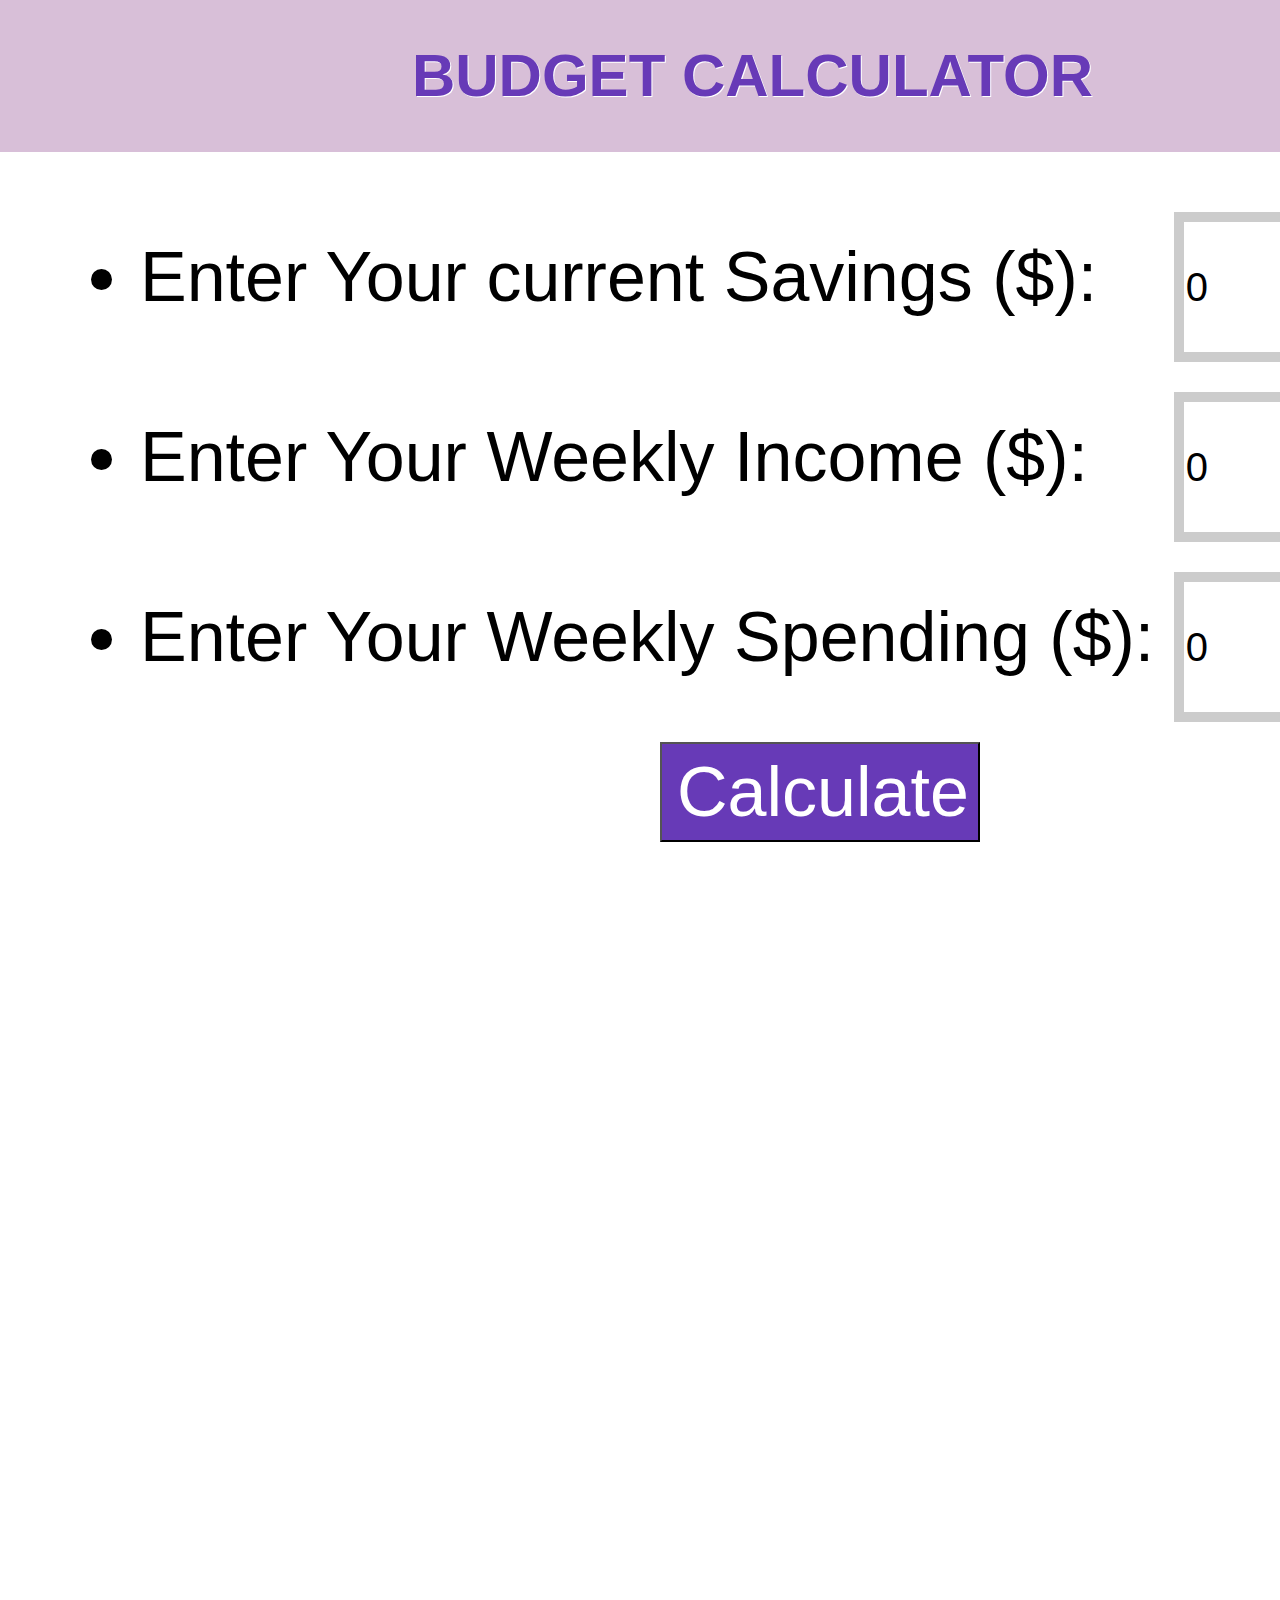
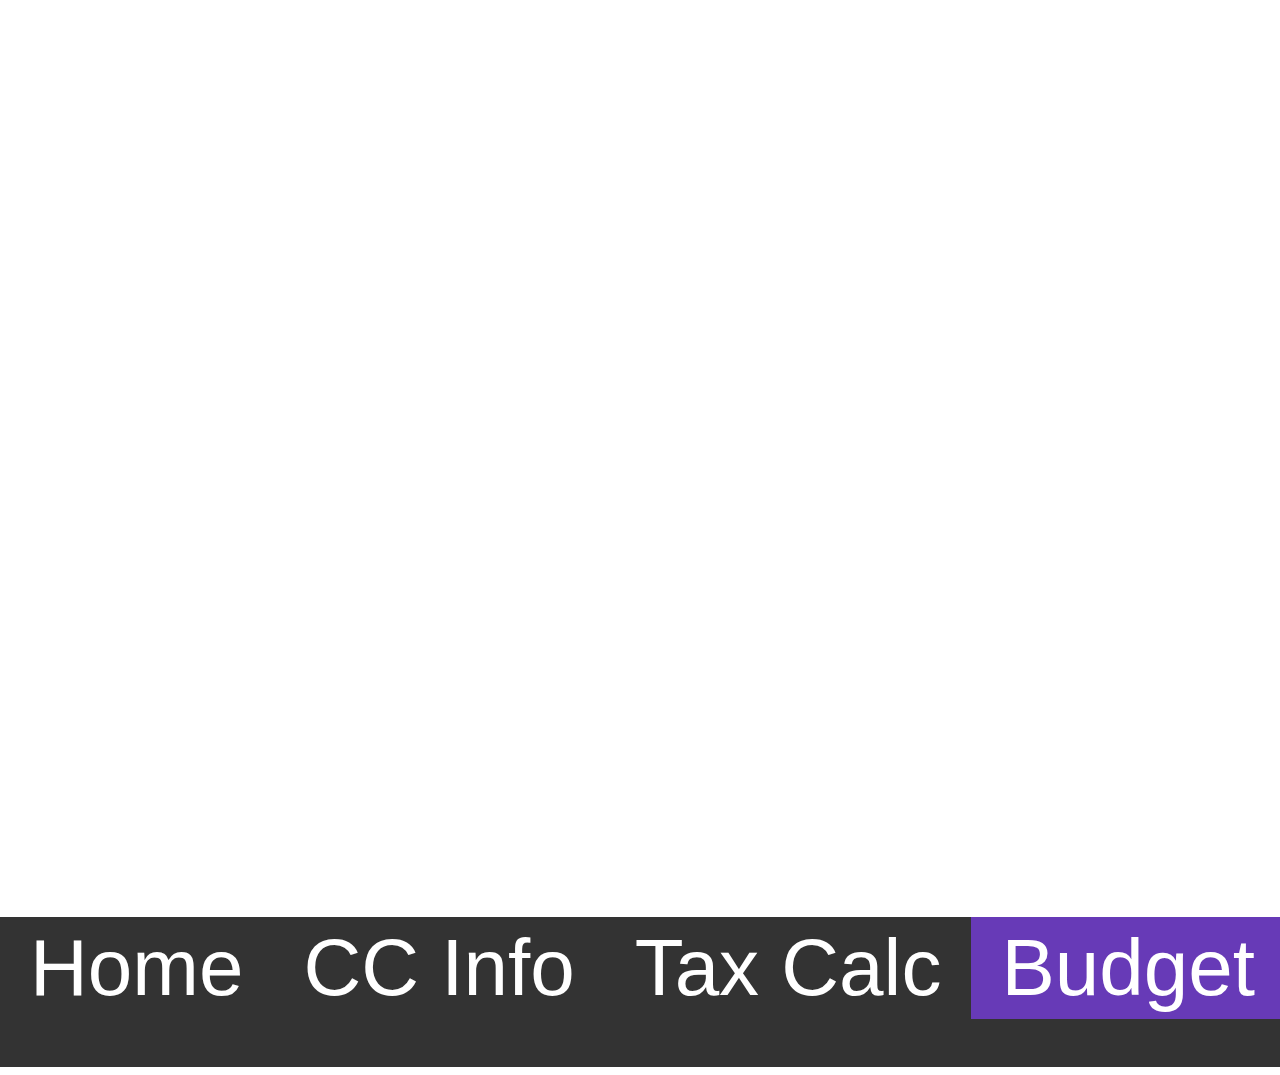
==== BudgetCalculator.html @ 9c516c4c "graph stuff for budget page" ====
<html>
<head>
    <title>Tax Calculator Page Page</title>
    <link rel="stylesheet" type="text/css" href="extras.css" />
    <script src="budgetcalc.js"></script>
    <script src="https://canvasjs.com/assets/script/canvasjs.min.js"></script>

</head>
<body>
    <div>
        <header>
            <div class="page-title">
                <h1>Budget Calculator</h1>
            </div>
        </header>
        <main>
            <div class="taxwrapper">
                <form class="mainform" id="taxform">
                    <ul class="form-style-2">
                        <li class="inputHeader">Enter Your current Savings ($): <input type="number" value="0" name="savings" id="savings"></li>
                        <li class="inputHeader">Enter Your Weekly Income ($): <input type="number" value="0" name="income" id="income"></li>
                        <li class="inputHeader">Enter Your Weekly Spending ($): <input type="number" value="0" name="spending" id="spending"></li>
                        <input type="button" onclick="calculatebudget(); budgetgraph();" value="Calculate Your Budget!" />
                        <p><span id="result"></span></p>
                        <br><br><br><br>
                        <div><span id = "chartContainer"></span></div>
                    </ul>
                </form>
            </div>
        </main>
        <div class="home-bar">
            <a href="HomePage.html">Home</a>
            <a href="CreditCard.html">CC Info</a>
            <a href="Taxcalculator.html">Tax Calc</a>
            <a class='active' href="#home">Budget Calc</a>
        </div>
    </div>
</body>
</html>
---- extras.css ----
body {
	background-repeat: no-repeat;
	font-family: Avenir, sans-serif;
    margin-top: 0px;
    margin-left: 0px;
}

main {
    height: 2315px;
    width: 1500px;
}

.page-title{
	text-align: center;
	color: #673AB7;
	padding-top: 1px;
	padding-bottom: 1px;
	font-size: 30px;
	margin-bottom:50px;
	text-transform: uppercase;
	background-color: #D8BFD8;
    text-shadow: 1px 1px white;
    width: 1505px;
    height: 150px;

}

.links{
	color: black;
	background: white;
	text-align: center;
	border-style: solid;
	border-width: 4px;
	float: center;
	height: 280px;
	width: 1300px;
	margin-left: 100px;
	margin-top: 10px;
	margin-bottom: 50px;
	padding-top: 40px;
	padding-bottom: 30px;
}

.website {
    margin-top: 5px;
    font-size: 60px;
}

.homebody{
    font-style: italic;
    font-size: 80px;
    margin-left: 10px;
    margin-right: 10px;
    padding-top: 5px;
    text-align:center;
}

.homebody p
{
    font-style:normal;
}

.homebody ul {
    list-style-type: none;
    padding-left: 0;
    font-size:15px;
}
.homebody li {
    text-align:center;

}

.words{
	font-size: 50px;
	padding-top: 1px;
	margin-top: 2px;
	margin-bottom: 2px;
    margin-left: 10px;
}

/* Change the link color to #111 (black) on hover */

#embeddedCalc {
    zoom: 400%;
}

.home-bar{
    background-color: #333;
    overflow: auto;
    width: 1505px;
    height: 150px;
    position: relative;
}

.home-bar a {
  float: left;
  display: block;
  color: white;
  text-align: center;
  padding: 5px 30px;
  text-decoration: none;
  font-size: 80px;
}

/*tax calc*/

.taxwrapper{
    text-align:center;


}
.taxform {
    display: inline-block;
}

#result {
    font-size: 80px;
}

/* Change the link color to #111 (black) on hover */
.home-bar a:hover {
  background-color: #111;
}

.home-bar a.active {
  background-color: #673AB7;
}

.inputHeader {
    font-size: 70px;
    text-align: left;
    padding-bottom: 20px;
    padding-top: 10px;
}

input[type=text], select {
    display: compact;
    border: 10px solid #ccc;
    box-sizing: border-box;
    height: 150px;
    width: 500px;
    font-size: 40px;
}

input[type=comment], select {
    display: compact;
    border: 10px solid #ccc;
    box-sizing: border-box;
    height: 150px;
    width: 1015px;
    font-size: 40px;
}
input[type=email], select {
    display: compact;
    border: 10px solid #ccc;
    box-sizing: border-box;
    height: 150px;
    width: 1015px;
    font-size: 40px;
}

input[type=number], select {
    display: compact;
    border: 10px solid #ccc;
    box-sizing: border-box;
    height: 150px;
    width: 315px;
    font-size: 40px;
}
#savings{
    margin-left: 57.14px;
}
#income{
    margin-left: 66.27px;
}

.form-style-1 input[type=button], .form-style-1 input[type=button]{
    background: #673AB7;
    padding: 8px 15px 8px 15px;
    font-size: 70px;
    color: #fff;
    height: 100px;
    width: 300px;
}
.form-style-1 input[type=button]:hover, .form-style-1 input[type=button]:hover{
    background: #D8BFD8;
    box-shadow:none;
    -moz-box-shadow:none;
    -webkit-box-shadow:none;
}

.form-style-2 {
    margin-left: 100px;

}

.form-style-2 input[type=button], .form-style-1 input[type=button]{
    background: #673AB7;
    padding: 8px 15px 8px 15px;
    font-size: 70px;
    color: #fff;
    height: 100px;
    width: 320px;
}

.form-style-2 input[type=button]:hover, .form-style-1 input[type=button]:hover{
    background: #D8BFD8;
    box-shadow:none;
    -moz-box-shadow:none;
    -webkit-box-shadow:none;
}
.form-style-1 .required{
    color:red;
}

.mainform {
    float: center;
}

#chartContainer{
    width: 1230px;
    height: 975px;
}
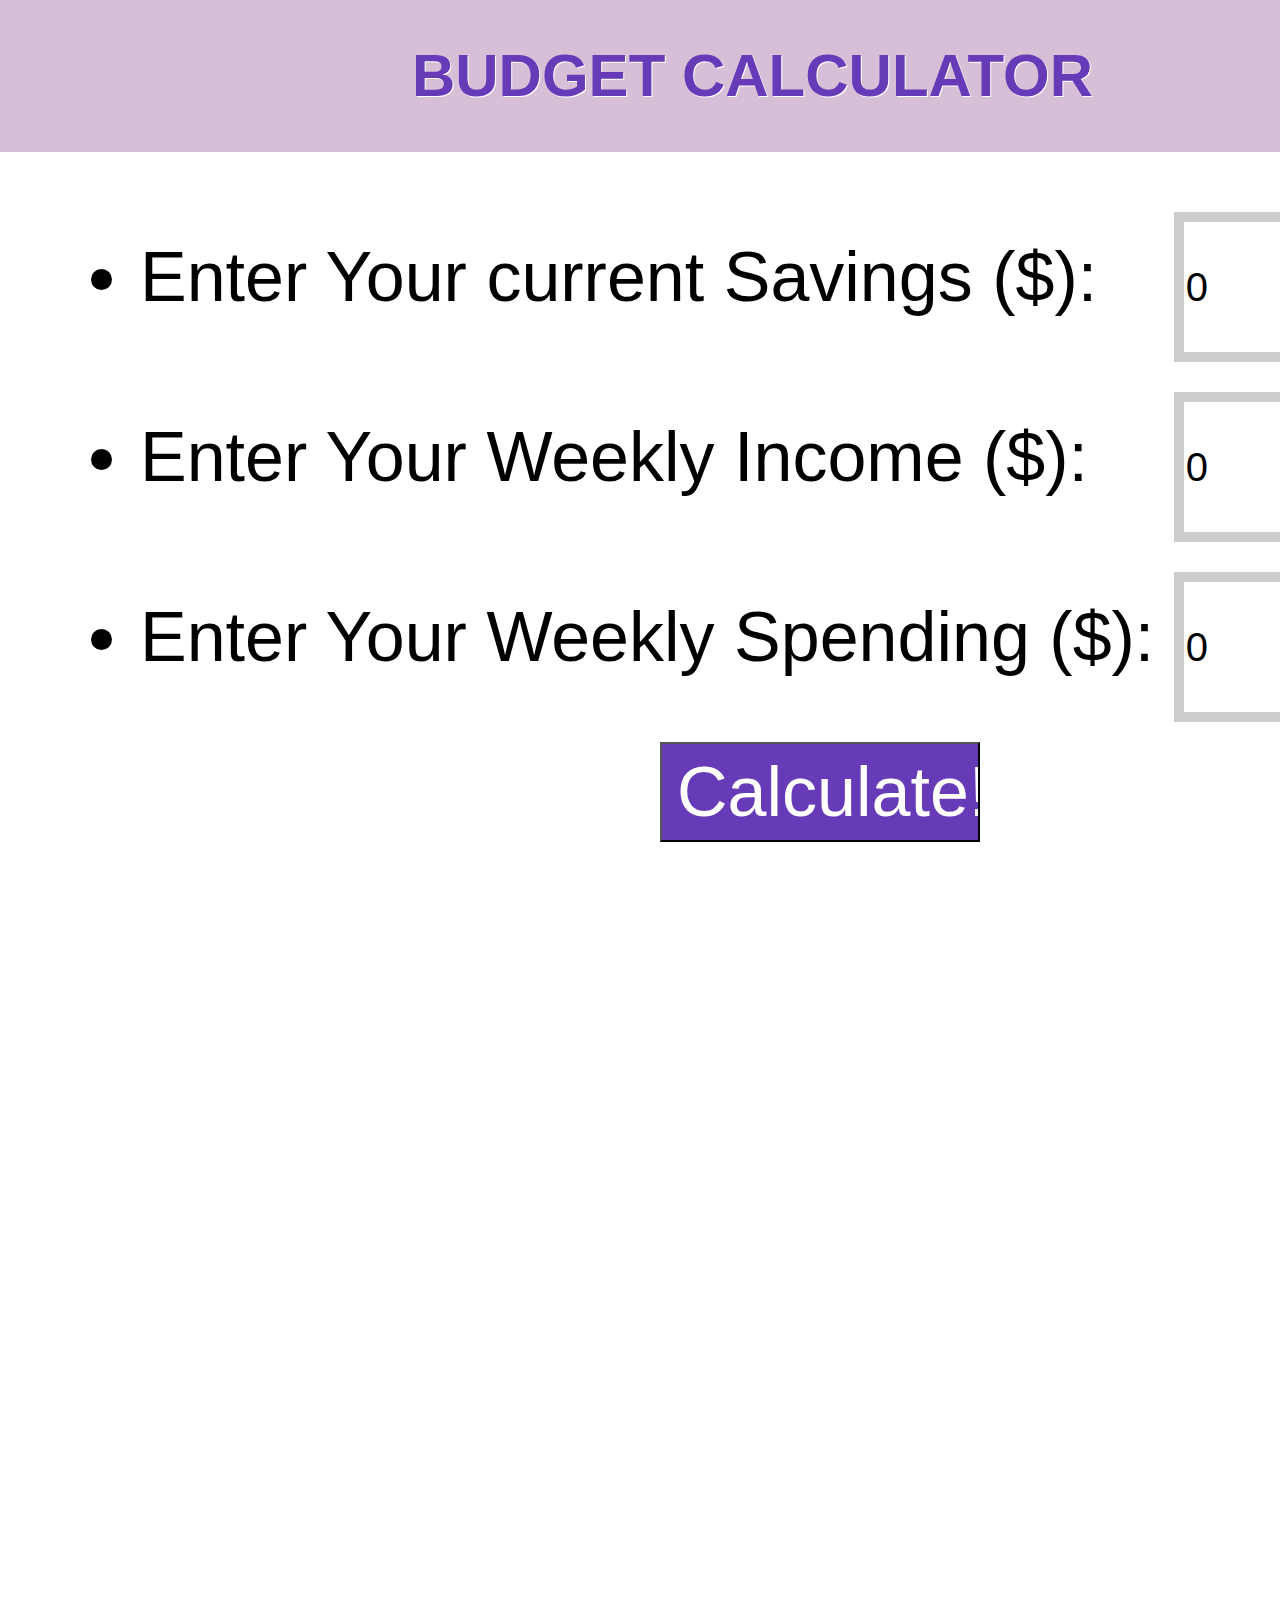
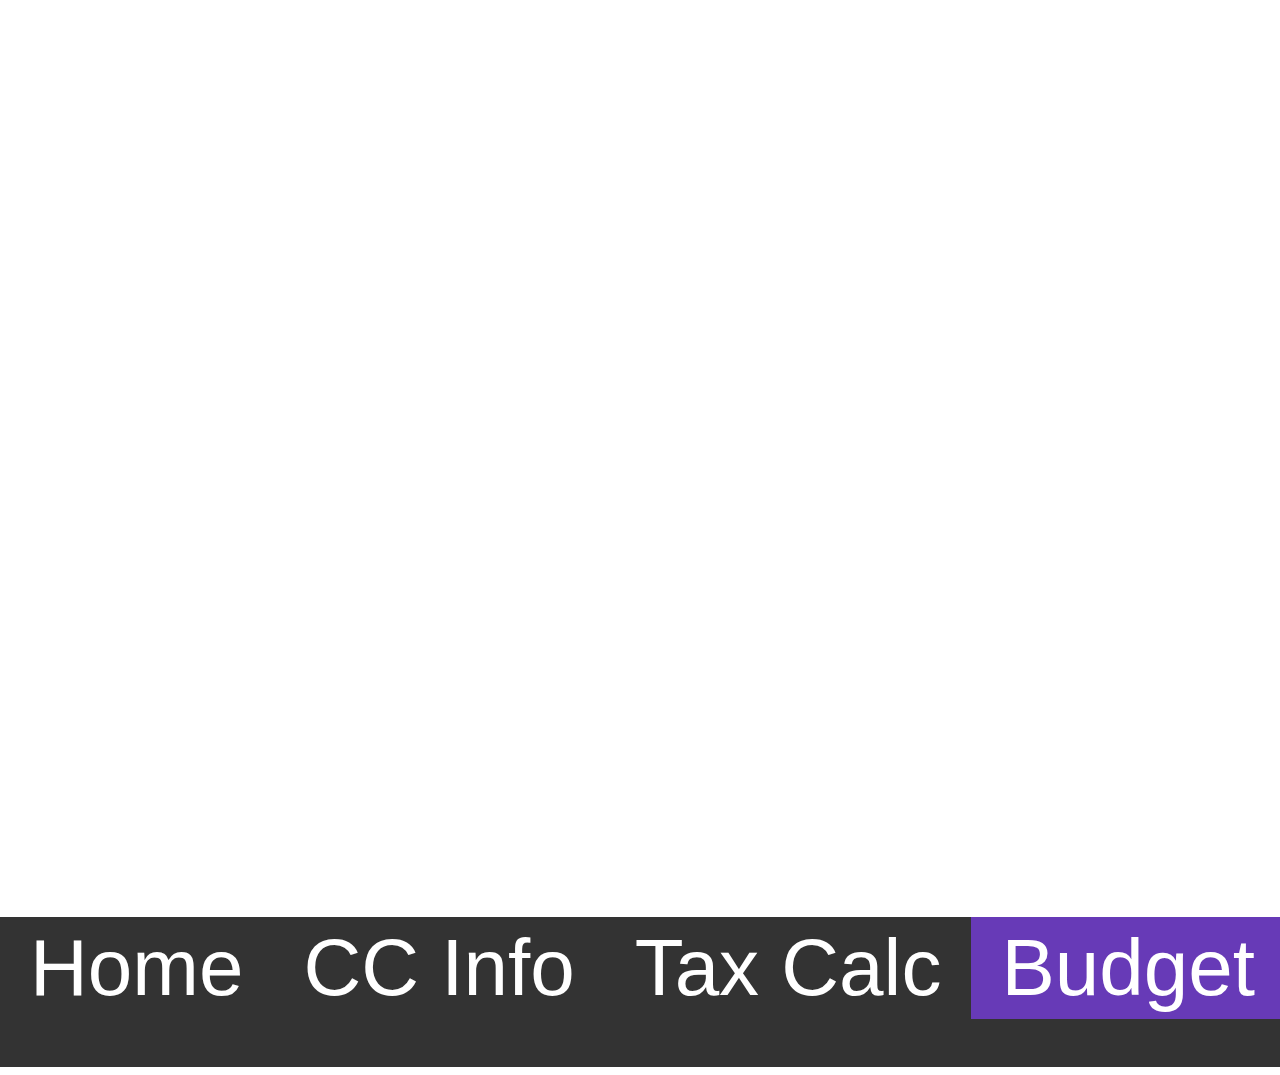
==== commit 63817690: "final changes" ====
--- a/BudgetCalculator.html
+++ b/BudgetCalculator.html
@@ -20,10 +20,10 @@
                         <li class="inputHeader">Enter Your current Savings ($): <input type="number" value="0" name="savings" id="savings"></li>
                         <li class="inputHeader">Enter Your Weekly Income ($): <input type="number" value="0" name="income" id="income"></li>
                         <li class="inputHeader">Enter Your Weekly Spending ($): <input type="number" value="0" name="spending" id="spending"></li>
-                        <input type="button" onclick="calculatebudget(); budgetgraph();" value="Calculate Your Budget!" />
+                        <input type="button" onclick="calculatebudget(); budgetgraph();" value="Calculate!" />
                         <p><span id="result"></span></p>
                         <br><br><br><br>
-                        <div><span id = "chartContainer"></span></div>
+                        <div><span id = "chartContainer" width="1225" height="970"></span></div>
                     </ul>
                 </form>
             </div>
--- a/extras.css
+++ b/extras.css
@@ -60,6 +60,10 @@
     font-style:normal;
 }
 
+.videoname {
+    font-size: 225px;
+}
+
 .homebody ul {
     list-style-type: none;
     padding-left: 0;
@@ -80,9 +84,7 @@
 
 /* Change the link color to #111 (black) on hover */
 
-#embeddedCalc {
-    zoom: 400%;
-}
+
 
 .home-bar{
     background-color: #333;
@@ -117,6 +119,15 @@
     font-size: 80px;
 }
 
+.submitbutton {
+    padding-top: 20px;
+    padding-bottom: 20px;
+    padding-left: 100px;
+    padding-right: 100px;
+    color: white;
+    font-size: 50px;
+    background-color: #673AB7;
+}
 /* Change the link color to #111 (black) on hover */
 .home-bar a:hover {
   background-color: #111;
@@ -132,6 +143,7 @@
     padding-bottom: 20px;
     padding-top: 10px;
 }
+
 
 input[type=text], select {
     display: compact;
@@ -189,6 +201,8 @@
     -webkit-box-shadow:none;
 }
 
+
+
 .form-style-2 {
     margin-left: 100px;
 
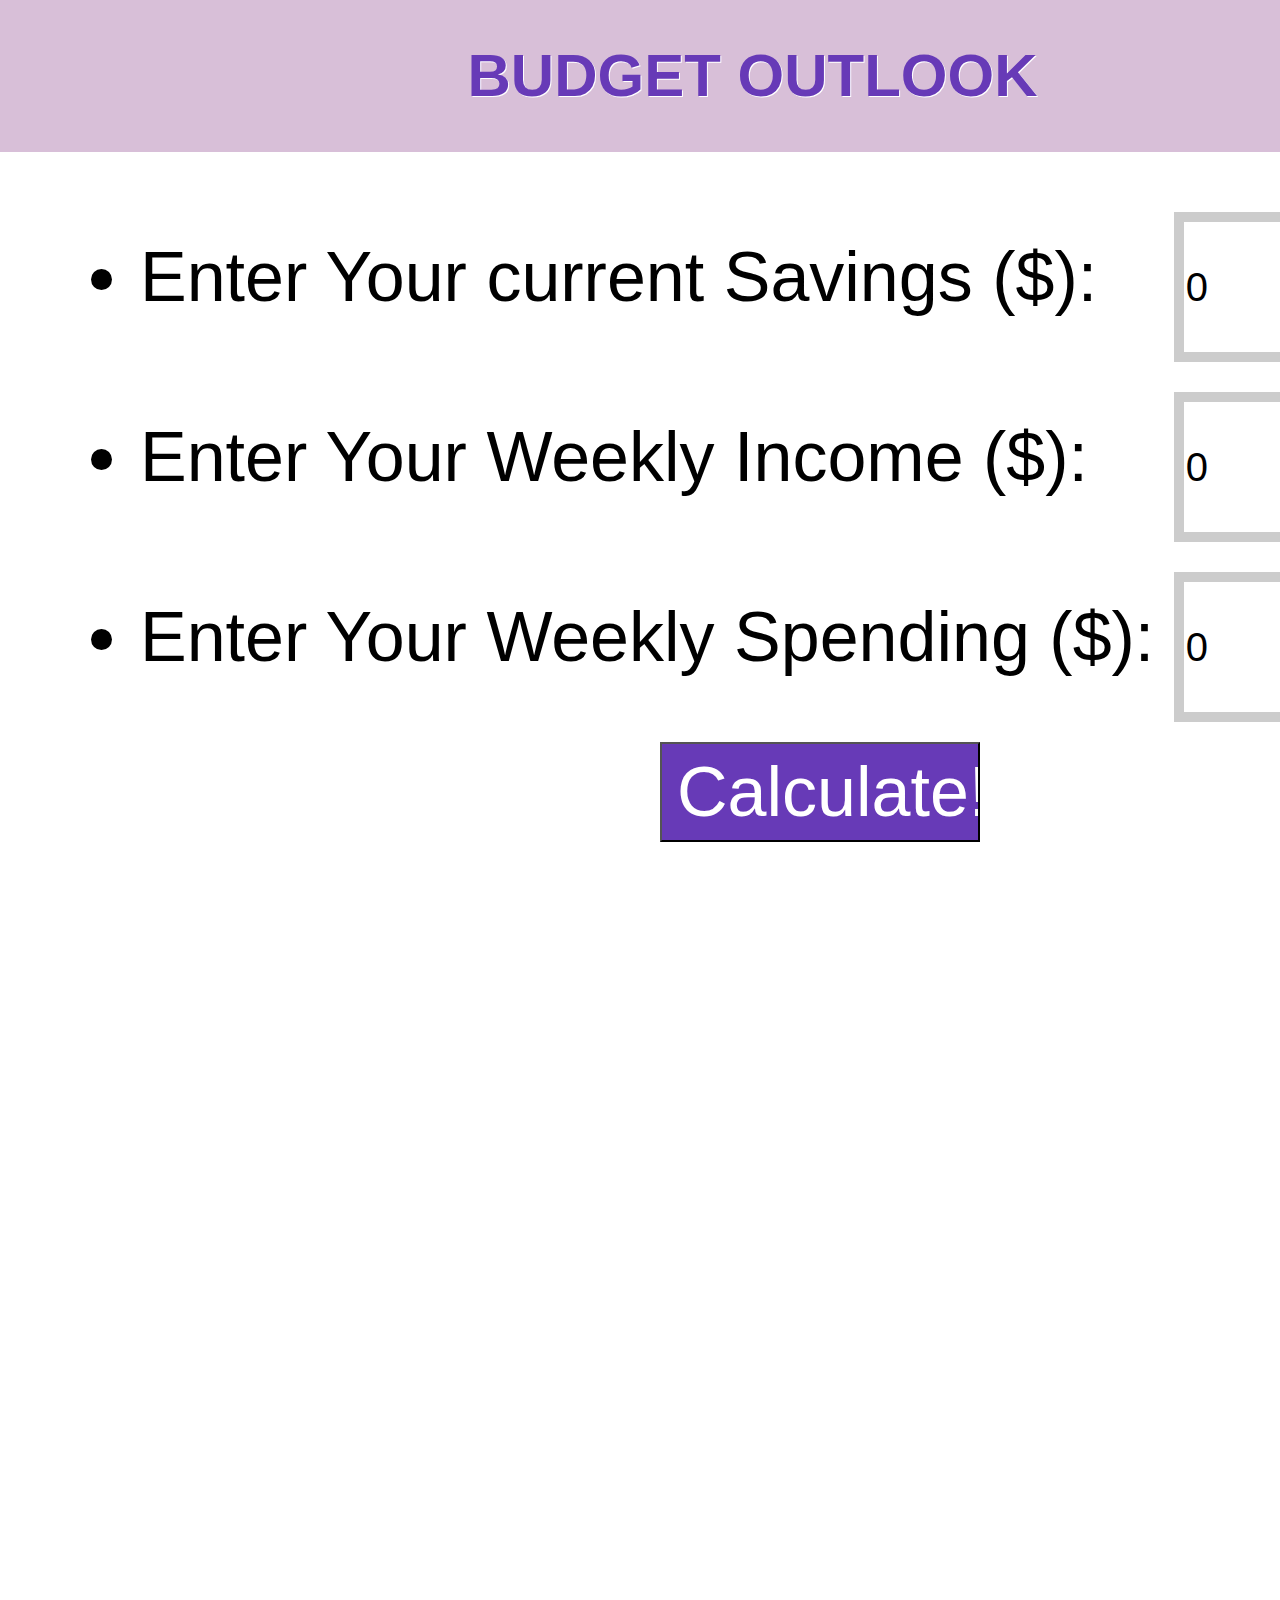
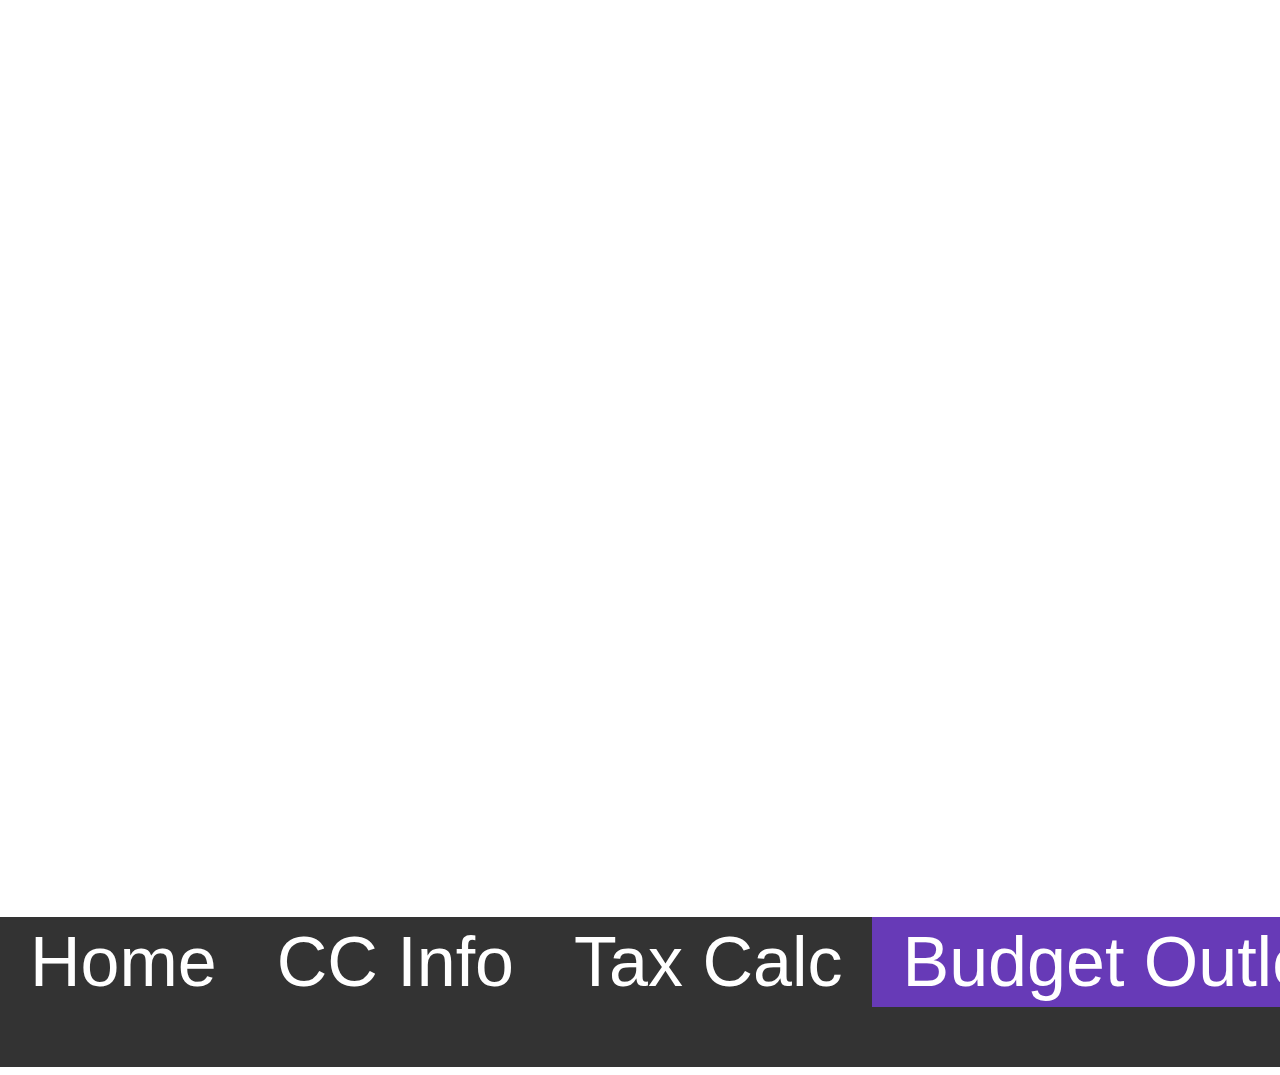
==== commit dba81c20: "changed all to budget outlook" ====
--- a/BudgetCalculator.html
+++ b/BudgetCalculator.html
@@ -1,6 +1,6 @@
 <html>
 <head>
-    <title>Tax Calculator Page Page</title>
+    <title>Budget Page Page</title>
     <link rel="stylesheet" type="text/css" href="extras.css" />
     <script src="budgetcalc.js"></script>
     <script src="https://canvasjs.com/assets/script/canvasjs.min.js"></script>
@@ -10,7 +10,7 @@
     <div>
         <header>
             <div class="page-title">
-                <h1>Budget Calculator</h1>
+                <h1>Budget Outlook</h1>
             </div>
         </header>
         <main>
@@ -22,7 +22,7 @@
                         <li class="inputHeader">Enter Your Weekly Spending ($): <input type="number" value="0" name="spending" id="spending"></li>
                         <input type="button" onclick="calculatebudget(); budgetgraph();" value="Calculate!" />
                         <p><span id="result"></span></p>
-                        <br><br><br><br>
+                        <br><br><br><br><br><br>
                         <div><span id = "chartContainer" width="1225" height="970"></span></div>
                     </ul>
                 </form>
@@ -32,7 +32,7 @@
             <a href="HomePage.html">Home</a>
             <a href="CreditCard.html">CC Info</a>
             <a href="Taxcalculator.html">Tax Calc</a>
-            <a class='active' href="#home">Budget Calc</a>
+            <a class='active' href="#home">Budget Outlook</a>
         </div>
     </div>
 </body>
--- a/extras.css
+++ b/extras.css
@@ -101,7 +101,7 @@
   text-align: center;
   padding: 5px 30px;
   text-decoration: none;
-  font-size: 80px;
+  font-size: 70px;
 }
 
 /*tax calc*/
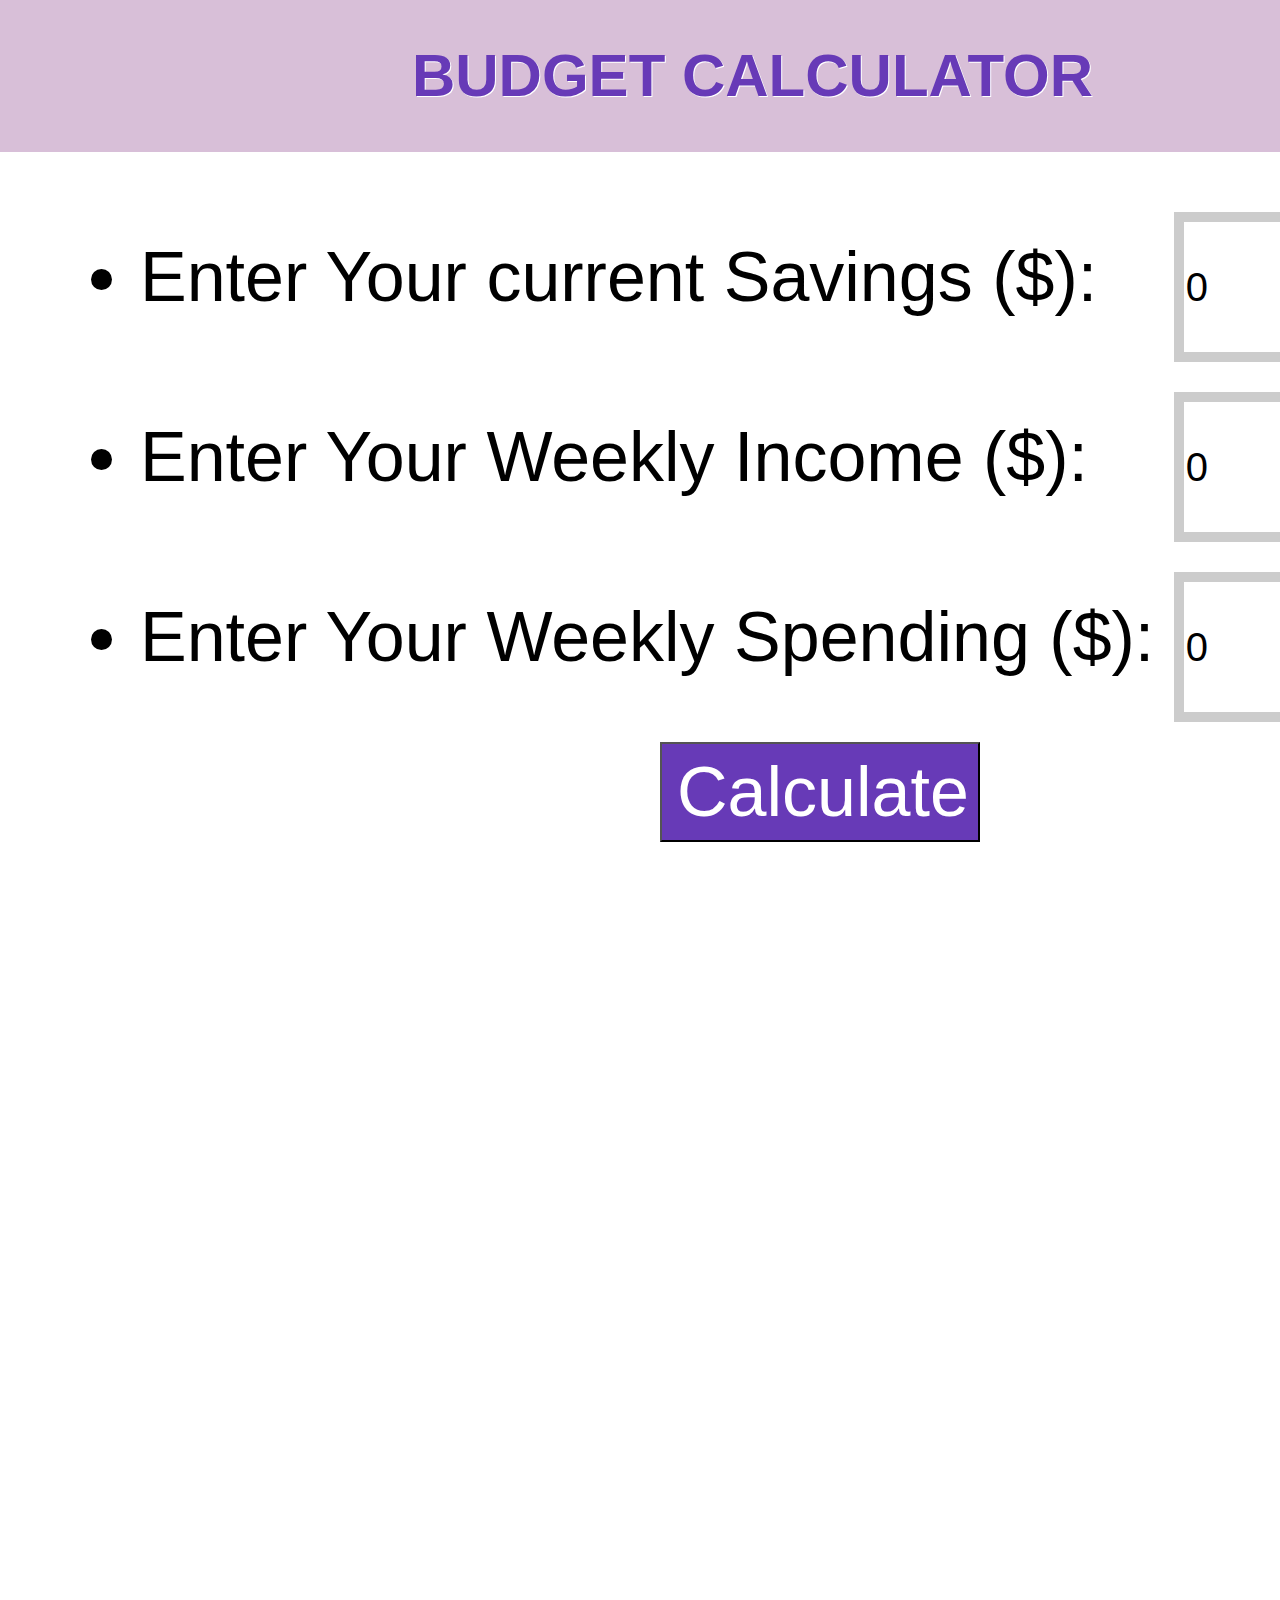
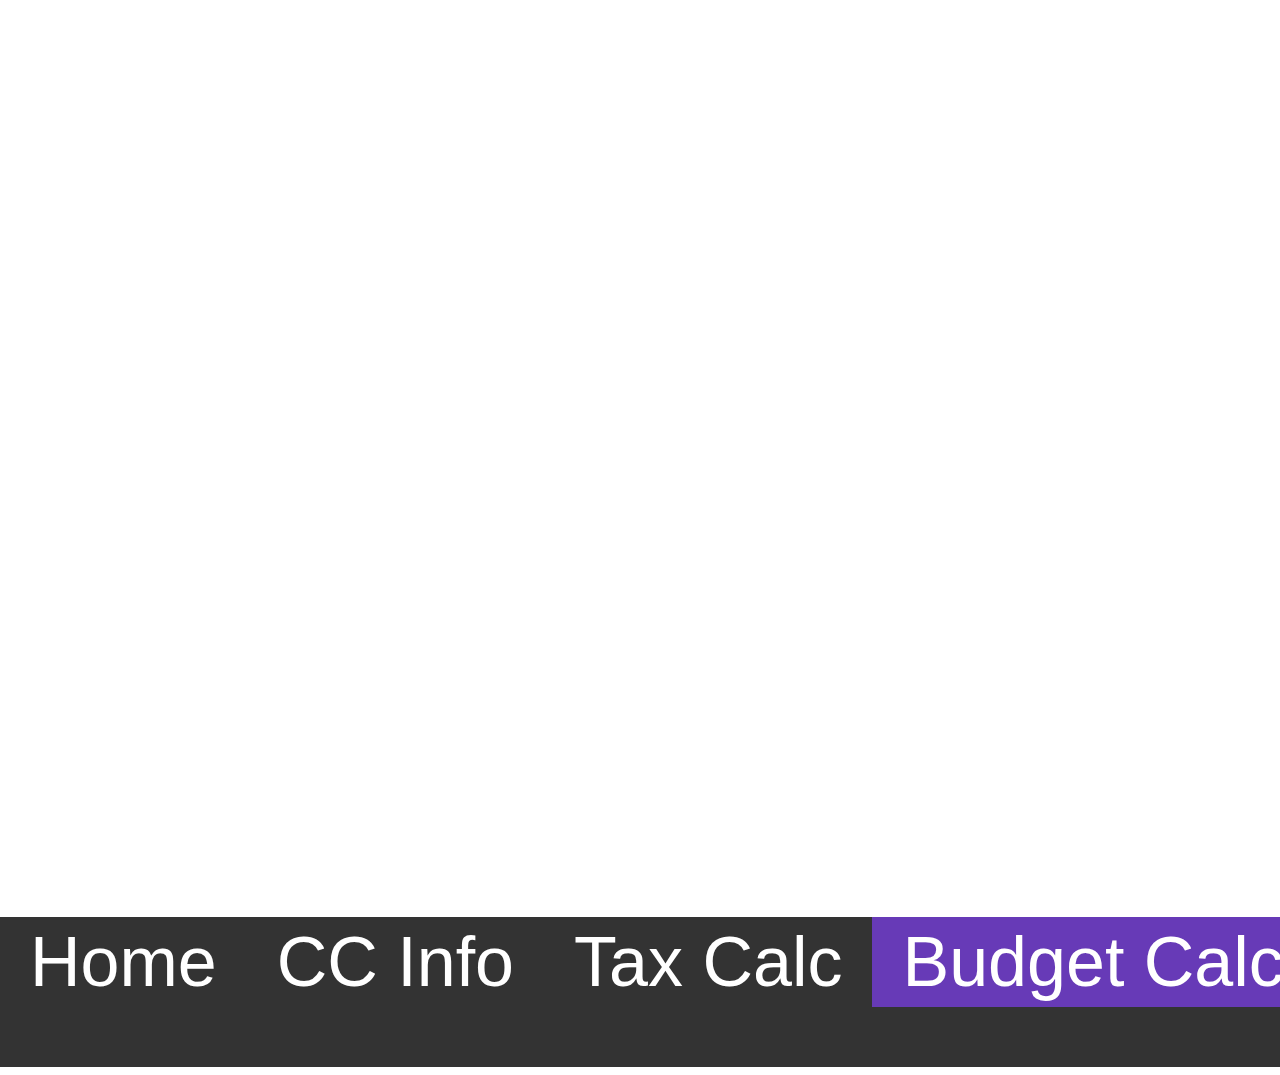
==== commit 9f06d4b0: "fixed label on click" ====
--- a/BudgetCalculator.html
+++ b/BudgetCalculator.html
@@ -1,6 +1,6 @@
 <html>
 <head>
-    <title>Budget Page Page</title>
+    <title>Tax Calculator Page Page</title>
     <link rel="stylesheet" type="text/css" href="extras.css" />
     <script src="budgetcalc.js"></script>
     <script src="https://canvasjs.com/assets/script/canvasjs.min.js"></script>
@@ -10,7 +10,7 @@
     <div>
         <header>
             <div class="page-title">
-                <h1>Budget Outlook</h1>
+                <h1>Budget Calculator</h1>
             </div>
         </header>
         <main>
@@ -20,7 +20,7 @@
                         <li class="inputHeader">Enter Your current Savings ($): <input type="number" value="0" name="savings" id="savings"></li>
                         <li class="inputHeader">Enter Your Weekly Income ($): <input type="number" value="0" name="income" id="income"></li>
                         <li class="inputHeader">Enter Your Weekly Spending ($): <input type="number" value="0" name="spending" id="spending"></li>
-                        <input type="button" onclick="calculatebudget(); budgetgraph();" value="Calculate!" />
+                        <input type="button" onclick="calculatebudget(); budgetgraph();" value="Calculate" />
                         <p><span id="result"></span></p>
                         <br><br><br><br><br><br>
                         <div><span id = "chartContainer" width="1225" height="970"></span></div>
@@ -32,7 +32,7 @@
             <a href="HomePage.html">Home</a>
             <a href="CreditCard.html">CC Info</a>
             <a href="Taxcalculator.html">Tax Calc</a>
-            <a class='active' href="#home">Budget Outlook</a>
+            <a class='active' href="#home">Budget Calc</a>
         </div>
     </div>
 </body>
--- a/extras.css
+++ b/extras.css
@@ -70,7 +70,8 @@
     font-size:15px;
 }
 .homebody li {
-    text-align:center;
+    text-align: left;
+    padding-left: 30px;
 
 }
 
@@ -127,6 +128,8 @@
     color: white;
     font-size: 50px;
     background-color: #673AB7;
+    margin-left: 10px;
+    margin-top: 30px;
 }
 /* Change the link color to #111 (black) on hover */
 .home-bar a:hover {
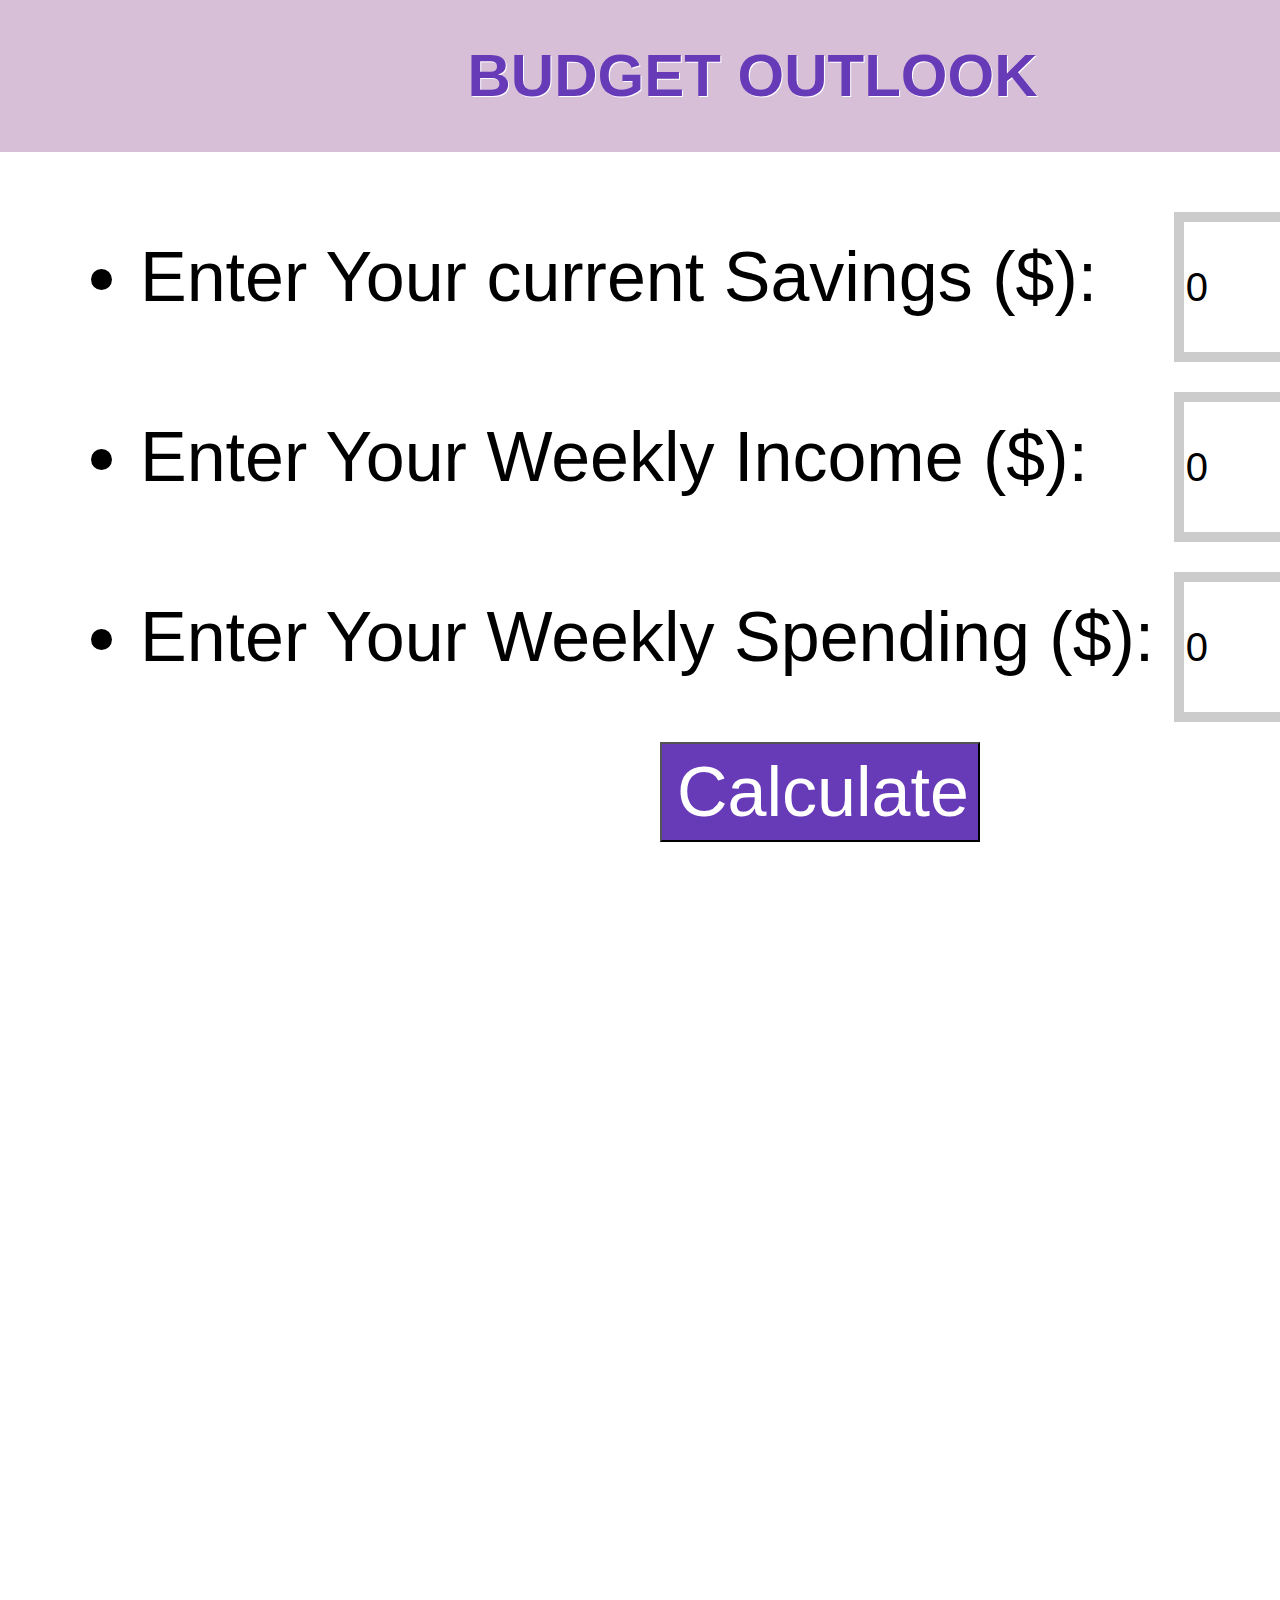
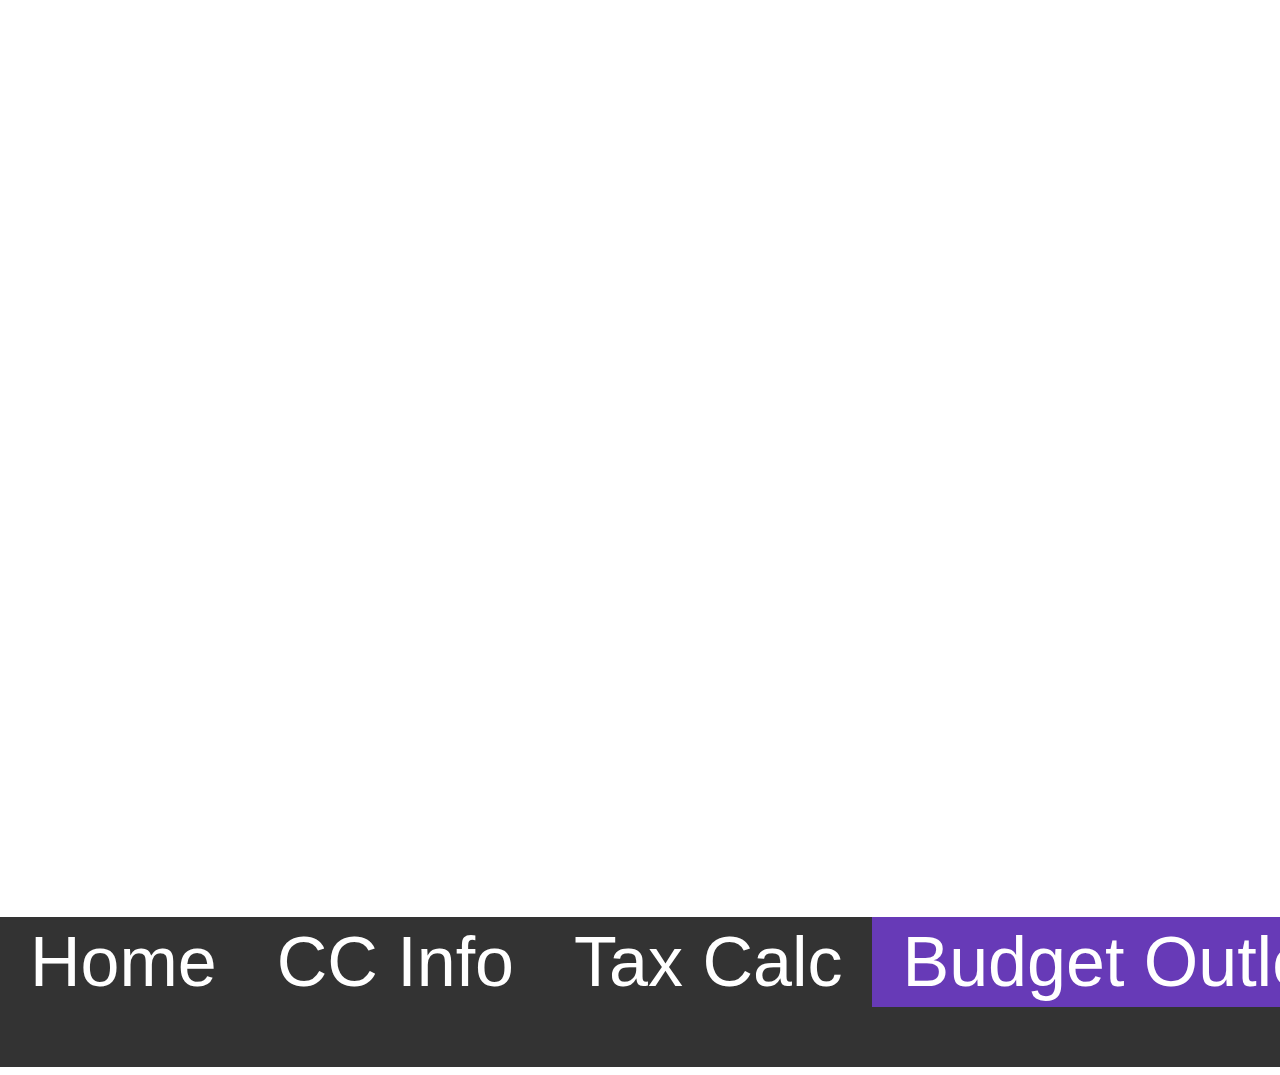
==== commit 945db6c8: "Merge remote-tracking branch 'remotes/origin/katherinep9' into oliviap9" ====
--- a/BudgetCalculator.html
+++ b/BudgetCalculator.html
@@ -1,6 +1,6 @@
 <html>
 <head>
-    <title>Tax Calculator Page Page</title>
+    <title>Budget Page Page</title>
     <link rel="stylesheet" type="text/css" href="extras.css" />
     <script src="budgetcalc.js"></script>
     <script src="https://canvasjs.com/assets/script/canvasjs.min.js"></script>
@@ -10,7 +10,7 @@
     <div>
         <header>
             <div class="page-title">
-                <h1>Budget Calculator</h1>
+                <h1>Budget Outlook</h1>
             </div>
         </header>
         <main>
@@ -29,10 +29,10 @@
             </div>
         </main>
         <div class="home-bar">
-            <a href="HomePage.html">Home</a>
-            <a href="CreditCard.html">CC Info</a>
-            <a href="Taxcalculator.html">Tax Calc</a>
-            <a class='active' href="#home">Budget Calc</a>
+            <a role="click for home page" href="HomePage.html">Home</a>
+            <a role="click for CC page" href="CreditCard.html">CC Info</a>
+            <a role="click for tax page" href="Taxcalculator.html">Tax Calc</a>
+            <a role="click for budget page" class='active' href="#home">Budget Outlook</a>
         </div>
     </div>
 </body>
